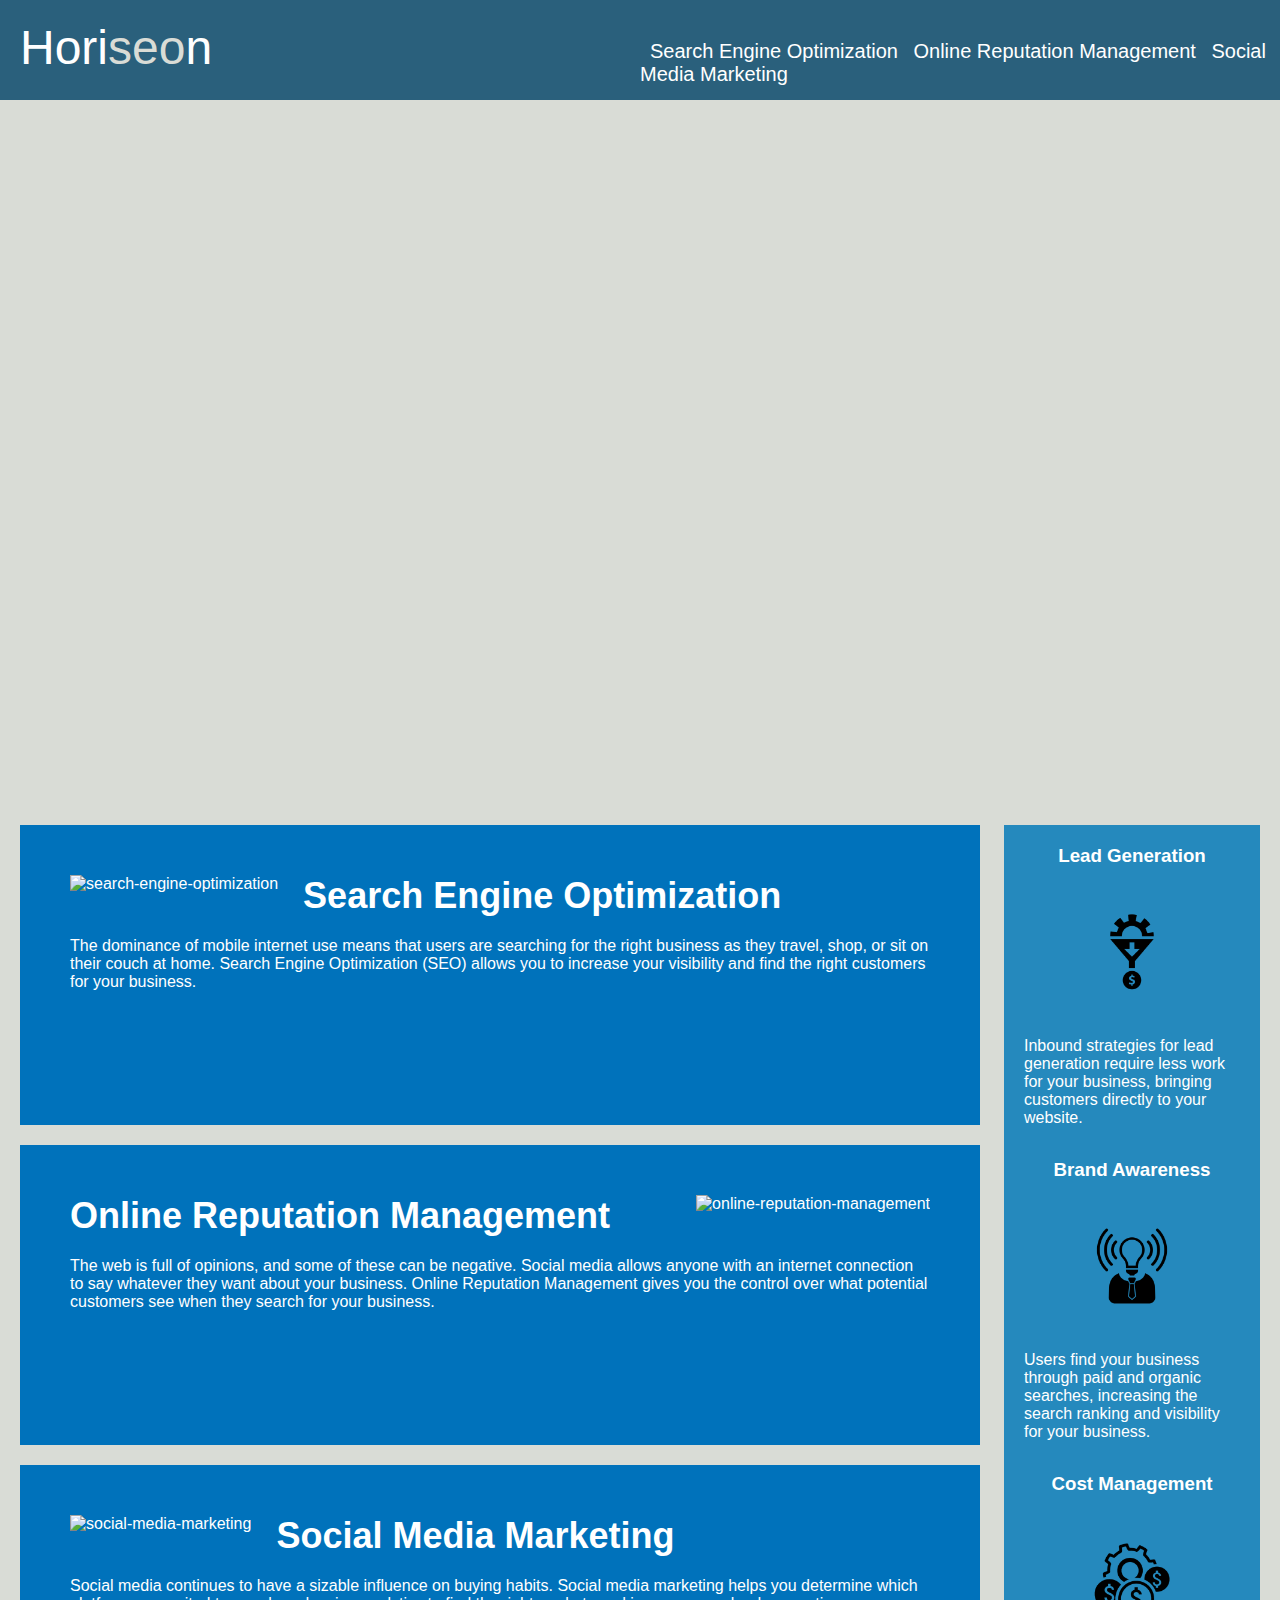
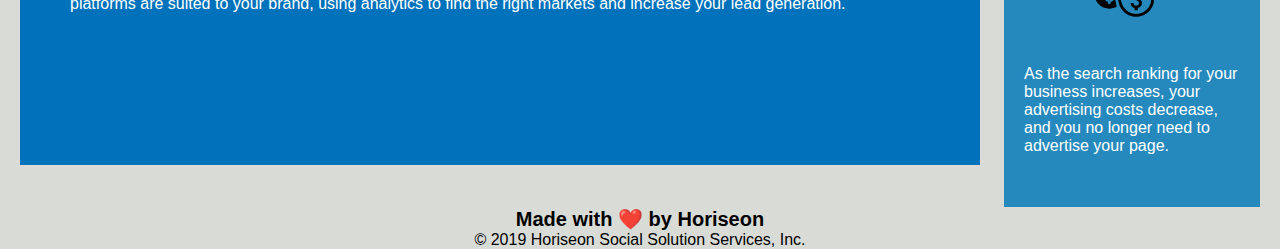
==== index.html @ 6328d631 "changed index.html and css files" ====
<!DOCTYPE html>
<html lang="en-us">

<head>
    <meta charset="UTF-8" />
    <link rel="stylesheet" href="./css/style.css">
    <title>website</title>
</head>

<!--add alt attribute for every <img> tag-->
<body>
   <!-- delete div tag and add header and selection tag -->
        <header>
            <section id="header">

            Hori<span id="seo">seo</span>n
            </section>
        <section id="list">
            <ul>
                <li>
                    <a href="#search-engine-optimization">Search Engine Optimization</a>
                </li>
                <li>
                    <a href="#online-reputation-management">Online Reputation Management</a>
                </li>
                <li>
                    <a href="#social-media-marketing">Social Media Marketing</a>
                </li>
            </ul>
        </section>
        </header>
   
    <div class="hero"></div>

    
     <!-- add article insted of div tag-->
    <div class="content">
       
        <article>
            <img src="./images/search-engine-optimization.jpg" alt="search-engine-optimization"id="float-left" />
            <h2>Search Engine Optimization</h2>
            <p>
                The dominance of mobile internet use means that users are searching for the right business as they travel, shop, or sit on their couch at home. Search Engine Optimization (SEO) allows you to increase your visibility and find the right customers for your business.
            </p>
        </article>


        <article>
            
            <img src="./images/online-reputation-management.jpg" alt="online-reputation-management"id="float-right" />
            <h2>Online Reputation Management</h2>
            <p>
                The web is full of opinions, and some of these can be negative. Social media allows anyone with an internet connection to say whatever they want about your business. Online Reputation Management gives you the control over what potential customers see when they search for your business.
            </p>
        </article>


        <article>
            <img src="./images/social-media-marketing.jpg" alt="social-media-marketing"id="float-left" />
            <h2>Social Media Marketing</h2>
            <p>
                Social media continues to have a sizable influence on buying habits. Social media marketing helps you determine which platforms are suited to your brand, using analytics to find the right markets and increase your lead generation.
            </p>
        </article>

    </div>

    <!-- delete classes.  Most of them was not necessary-->
    <div class="benefits">
        <div id="div">
            <h3>Lead Generation</h3>
            <img src="./images/lead-generation.png" />
            <p>
                Inbound strategies for lead generation require less work for your business, bringing customers directly to
                your website.
            </p>
        </div>
        <div id="div">
            <h3>Brand Awareness</h3>
            <img src="./images/brand-awareness.png" alt="brand-awareness" />
            <p>
                Users find your business through paid and organic searches, increasing the search ranking and visibility for
                your business.
            </p>
        </div>
        <div id="div">
            <h3>Cost Management</h3>
            <img src="./images/cost-management.png" alt="cost-management"></img>
            <p>
                As the search ranking for your business increases, your advertising costs decrease, and you no longer need
                to advertise your page.
            </p>
        </div>
    </div>






    <!--delete div tag and add footer tag-->
    <footer>
        <h2>Made with ❤️️ by Horiseon</h2>
        <p>
            &copy; 2019 Horiseon Social Solution Services, Inc.
        </p>
    </footer>
</body>

</html>
---- css/style.css ----
* {
  box-sizing: border-box;
  padding: 0;
  margin: 0;
}

body {
  background-color: #d9dcd6;
}
/* add header tag and section tag in HTML file. therefore i think better solution  exists */

section {
  font-family: "Trebuchet MS", "Lucida Sans Unicode", "Lucida Grande",
    "Lucida Sans", Arial, sans-serif;
  background-color: #2a607c;
  color: #ffffff;
}
#header {
  font-size: 48px;
  padding: 20px;
  float: left;
  width: 50%;
  height: 100px;
}
#list {
  float: left;
  width: 50%;
  height: 100px;
  padding-top: 25px;
}
#seo {
  color: #d9dcd6;
}

ul {
  font-family: "Gill Sans", "Gill Sans MT", Calibri, "Trebuchet MS", sans-serif;
  padding-top: 15px;
  font-size: 20px;
}

li {
  display: inline;
  margin-left: 10px;
  color: #ffffff;
  text-decoration: none;
}

a {
  color: #ffffff;
  text-decoration: none;
}

/* change img link address*/
.hero {
  margin-bottom: 25px;
  height: 800px;
  width: 100%;
  background-image: url("..//images/digital-marketing-meeting.jpg");
  background-size: cover;
  background-position: center;
}

p {
  font-size: 16px;
}

#float-left {
  float: left;
  margin-right: 25px;
}

#float-right {
  float: right;
  margin-left: 25px;
}

.content {
  width: 75%;
  display: inline-block;
  margin-left: 20px;
}

.benefits {
  margin-right: 20px;
  padding: 20px;
  float: right;
  width: 20%;
  height: 100%;
  font-family: "Gill Sans", "Gill Sans MT", Calibri, "Trebuchet MS", sans-serif;
  background-color: #2589bd;
}
/*optimize code, there was many classes which did not necessary*/
#div {
  margin-bottom: 32px;
  color: #ffffff;
}

#div h3 {
  margin-bottom: 10px;
  text-align: center;
}

#div img {
  display: block;
  margin: 10px auto;
  max-width: 150px;
}
/*optimize code, there was many classes which did not necessary*/
article {
  margin-bottom: 20px;
  padding: 50px;
  height: 300px;
  font-family: "Gill Sans", "Gill Sans MT", Calibri, "Trebuchet MS", sans-serif;
  background-color: #0072bb;
  color: #ffffff;
}

article img {
  max-height: 200px;
}

article h2 {
  margin-bottom: 20px;
  font-size: 36px;
}

/* because delete div tag and footer class, delete footer's class tag and add footer tag"*/
footer {
  clear: both;
  font-family: "Trebuchet MS", "Lucida Sans Unicode", "Lucida Grande",
    "Lucida Sans", Arial, sans-serif;
  text-align: center;
}

footer h2 {
  font-size: 20px;
}
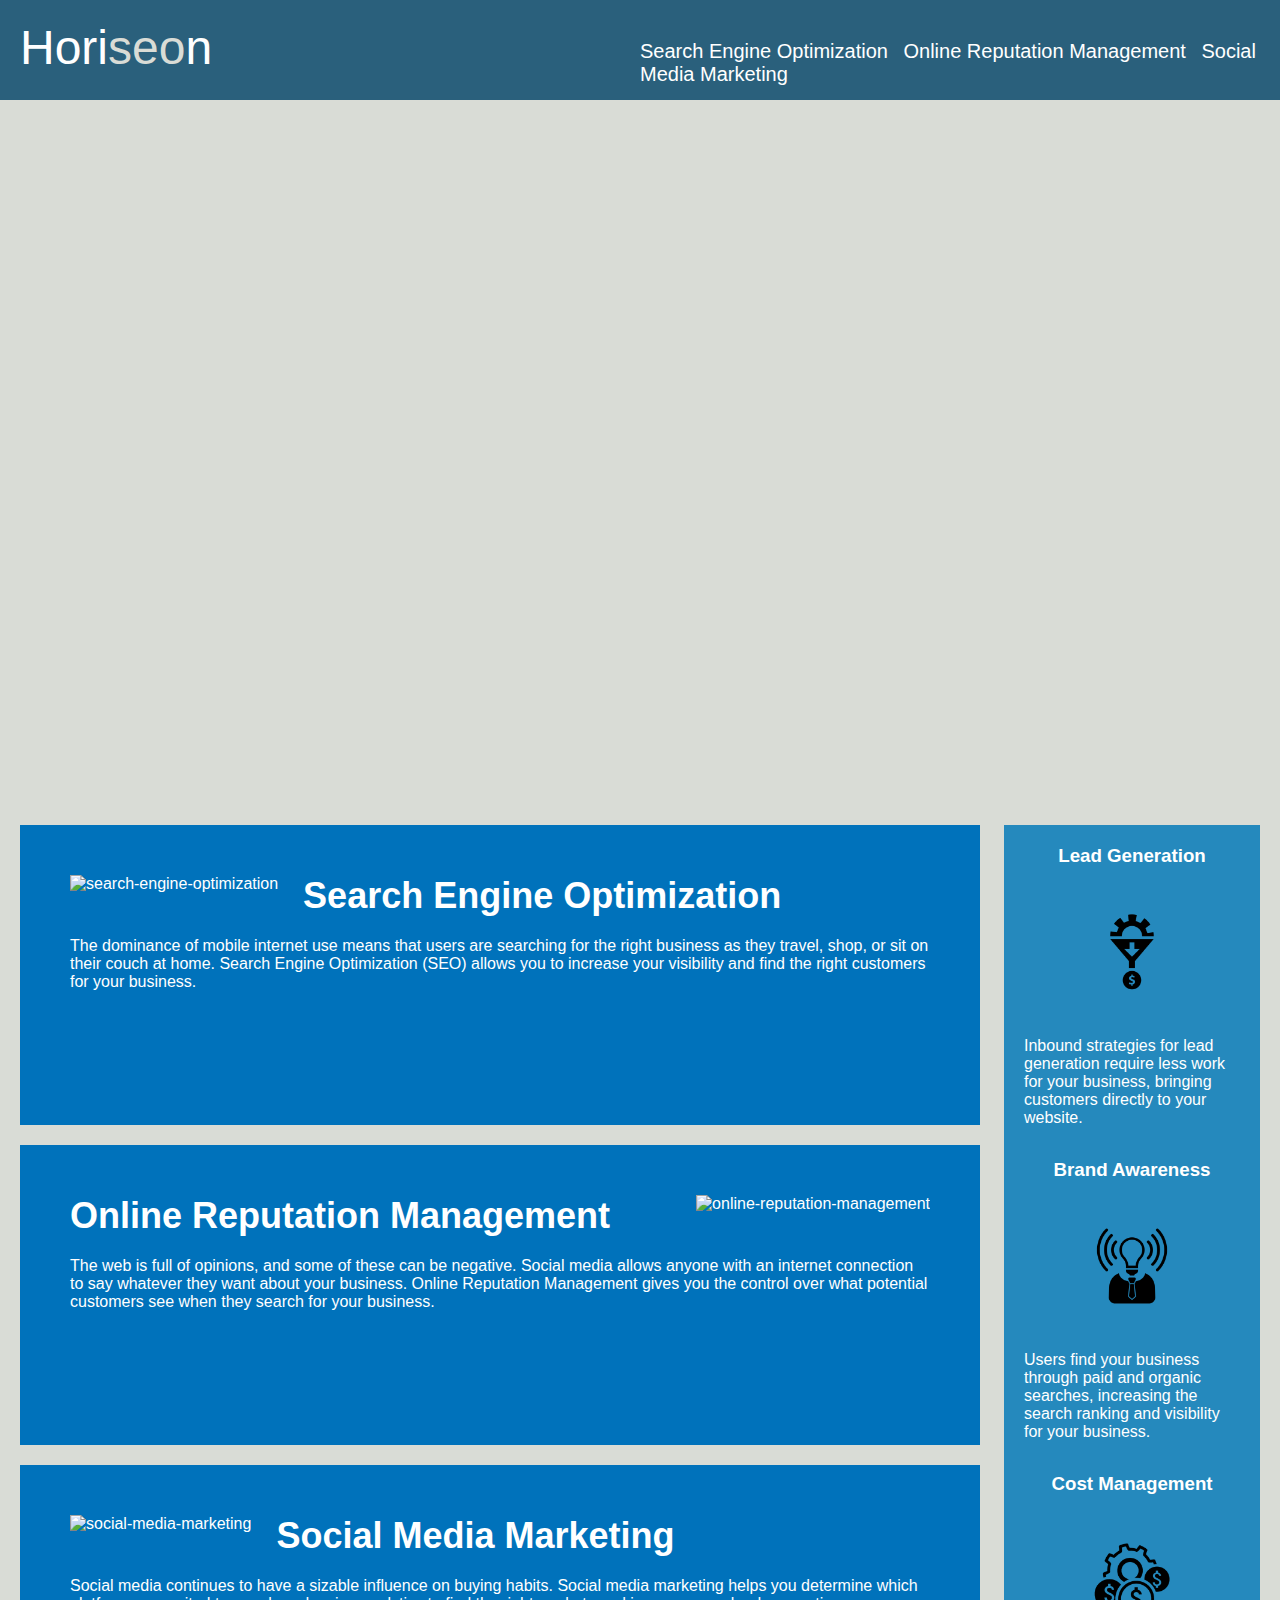
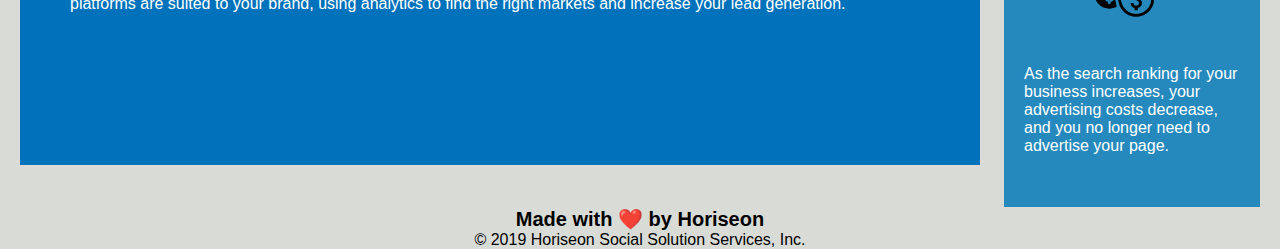
==== commit aeaa3bbd: "create website" ====
--- a/index.html
+++ b/index.html
@@ -1,6 +1,6 @@
 <!DOCTYPE html>
 <html lang="en-us">
-
+<kbd></kbd>
 <head>
     <meta charset="UTF-8" />
     <link rel="stylesheet" href="./css/style.css">
@@ -17,7 +17,6 @@
             </section>
         <section id="list">
             <ul>
-                <li>
                     <a href="#search-engine-optimization">Search Engine Optimization</a>
                 </li>
                 <li>
